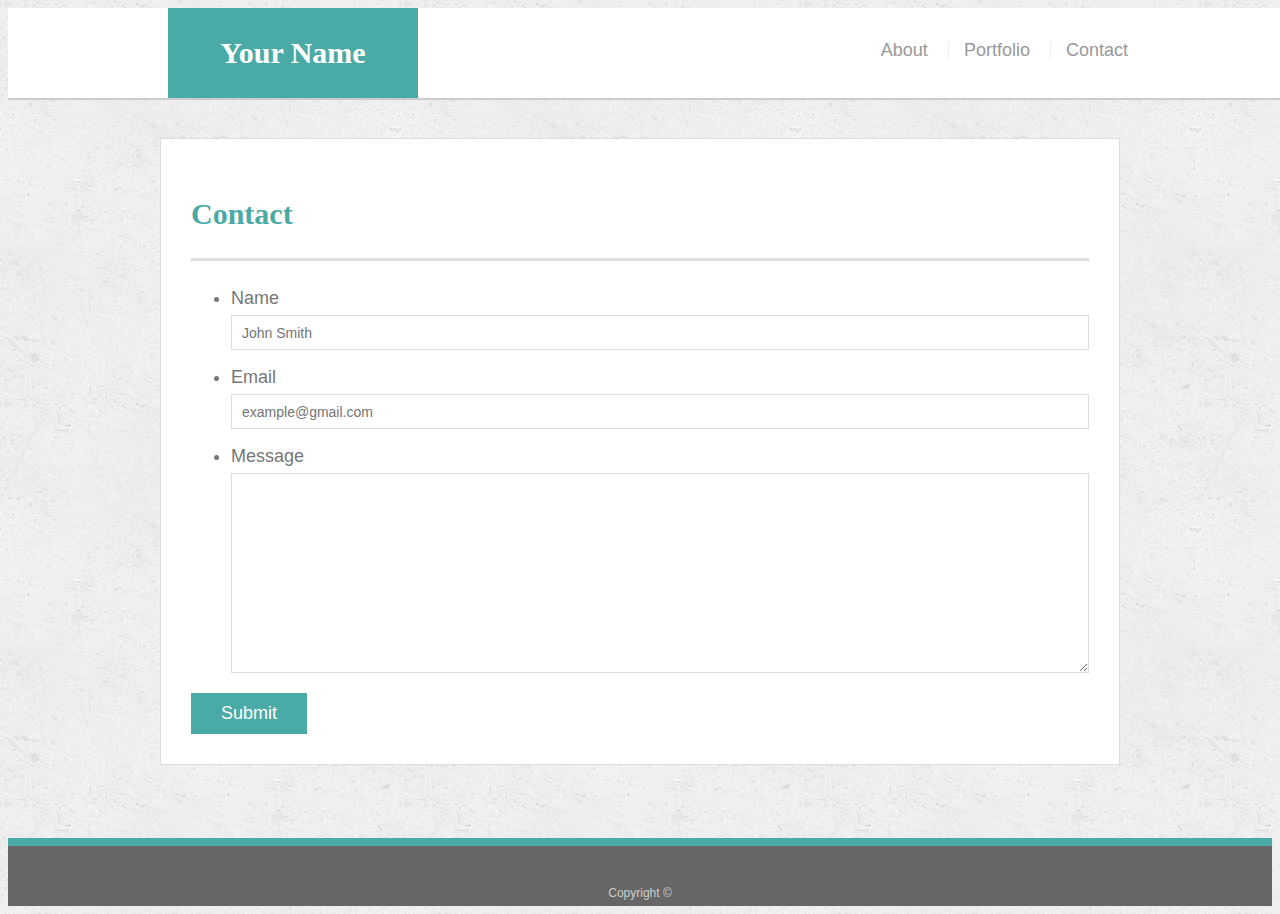
==== contact.html @ e1385b38 "upload" ====
<!doctype html>
<html lang="en-us">

<head>
  <meta charset="UTF-8">
  <meta name="viewport" content="width=device-width, initial-scale=1.0">
  <meta http-equiv="X-UA-Compatible" content="ie=edge">
  <title>Contact | Your Name</title>
  <link rel="stylesheet" type="text/css" href="assets/css/style.css">
</head>

<body>

  <header id="masthead">
    <div class="container">
      <a href="index.html" id="logo">Your Name</a>
      <nav>
        <a href="index.html">About</a>
        <a href="portfolio.html">Portfolio</a>
        <a href="contact.html">Contact</a>
      </nav>
    </div>
  </header>

  <div id="main-container" class="container">
    <section class="main-section">
      <h1>Contact</h1>

      <form id="contact-form">
        <ul>
          <li>
            <label for="name">Name</label>
            <input type="text" id="name" name="name" placeholder="John Smith" required="required">
          </li>
          <li>
            <label for="email">Email</label>
            <input type="email" id="email" name="email" placeholder="example@gmail.com" required="required">
          </li>
          <li>
            <label for="message">Message</label>
            <textarea id="message" name="message" required="required"></textarea>
          </li>
        </ul>
        <input type="submit">
      </form>

    </section>

  </div>

  <footer>
    <div class="container">
      Copyright &copy; 
    </div>
  </footer>
</body>

</html>
---- assets/css/style.css ----
body {
    font-family: Arial, "Helvetica Neue", Helvetica, sans-serif;
    font-size: 18px;
    line-height: 34px;
    color: #777777;
    background: url("../images/concrete_seamless.png");
  }
  
  * {
    box-sizing: border-box;
  }
  
  /* general */
  
  .container {
    width: 100%;
    max-width: 960px;
    margin: 0 auto;
    clear: both;
  }
  
  h1,
  h2,
  h3,
  p {
    margin-bottom: 20px;
  }
  
  p:last-child {
    margin-bottom: 0;
  }
  
  h1,
  h2,
  h3 {
    font-family: Georgia, Times, "Times New Roman", serif;
    font-weight: 700;
    color: #4aaaa5;
  }
  
  h1 {
    padding-bottom: 20px;
    font-size: 30px;
    line-height: 49px;
    border-bottom: 3px solid #dddddd;
  }
  
  h2,
  h3 {
    font-size: 22px;
  }
  
  /* header */
  
  #masthead {
    position: fixed;
    z-index: 99;
    width: 100%;
    margin: 0 0 30px;
    overflow: auto;
    color: #ffffff;
    background: #ffffff;
    border-bottom: 2px solid #cccccc;
  }
  
  #logo {
    float: left;
    width: 250px;
    height: 90px;
    font-family: Georgia, Times, "Times New Roman", serif;
    font-size: 30px;
    font-weight: 700;
    line-height: 90px;
    color: #ffffff;
    text-align: center;
    text-decoration: none;
    background: #4aaaa5;
  }
  
  nav {
    float: right;
    margin-top: 25px;
  }
  
  nav a {
    display: inline-block;
    padding-left: 15px;
    margin-left: 15px;
    line-height: 18px;
    color: #999;
    text-decoration: none;
    border-left: 1px solid #efefef;
  }
  
  nav a:first-child {
    border-left: 0 none;
  }
  
  /* footer */
  
  footer {
    padding: 30px 0;
    clear: both;
    font-size: 12px;
    color: #ffffff;
    color: #cccccc;
    text-align: center;
    background: #666666;
    border-top: 8px solid #4aaaa5;
    height: 50px;
  }
  
  h3, h2 {
    padding-bottom: 20px;
    margin-bottom: 15px;
    line-height: 22px;
    border-bottom: 2px solid #eeeeee;
  }
  
  /* main */
  
  #main-container {
    padding-top: 130px;
    min-height: calc(100vh - 70px);
  }
  
  .main-section {
    float: left;
    width: 100%;
    max-width: 960px;
    padding: 30px;
    margin: 0 0 40px;
    background: #ffffff;
    border: 1px solid #dddddd;
  }
  
  /* portfolio page */
  
  .work {
    position: relative;
    float: left;
    width: 274px;
    margin: 20px 0 25px;
    overflow: auto;
  }
  
  .work:nth-child(even) {
    margin-right: 40px;
  }
  
  .work img {
    width: 100%;
    border: 0 none;
    opacity: 0.8;
  }
  
  .work h3 {
    position: absolute;
    bottom: 20px;
    width: 100%;
    padding: 15px;
    margin-bottom: 0;
    font-weight: 300;
    line-height: 30px;
    color: #ffffff;
    text-align: center;
    background: #4aaaa5;
    border-bottom: 0;
  }
  
  .auth-image {
    float: left;
    width: 200px;
    height: auto;
    margin-top: 10px;
    margin-right: 25px;
  }
  
  /* contact page */
  
  #contact-form ul {
    margin-bottom: 20px;
  }
  
  #contact-form li {
    margin-bottom: 10px;
  }
  
  label,
  input[type=text],
  input[type=email],
  textarea {
    display: block;
    width: 100%;
  }
  
  input[type=text],
  input[type=email],
  textarea {
    height: 35px;
    padding: 0 10px;
    font-size: 14px;
    border: 1px solid #dddddd;
  }
  
  textarea {
    height: 200px;
  }
  
  input[type=submit] {
    padding: 10px 30px;
    font-size: 18px;
    color: #ffffff;
    cursor: pointer;
    background: #4aaaa5;
    border: 0 none;
  }

  
  @media(max-width:  980px){
      #main-container{
          position: static;
      }

  }

  @media(max-width:  768px){
    #main-container{
        position: static;
    }

  }

  @media(max-width: 640px){

    
    #main-container{
        position: static;
        align-self: center;
    }

    
    #masthead{

        position: static;
      }
    
    }
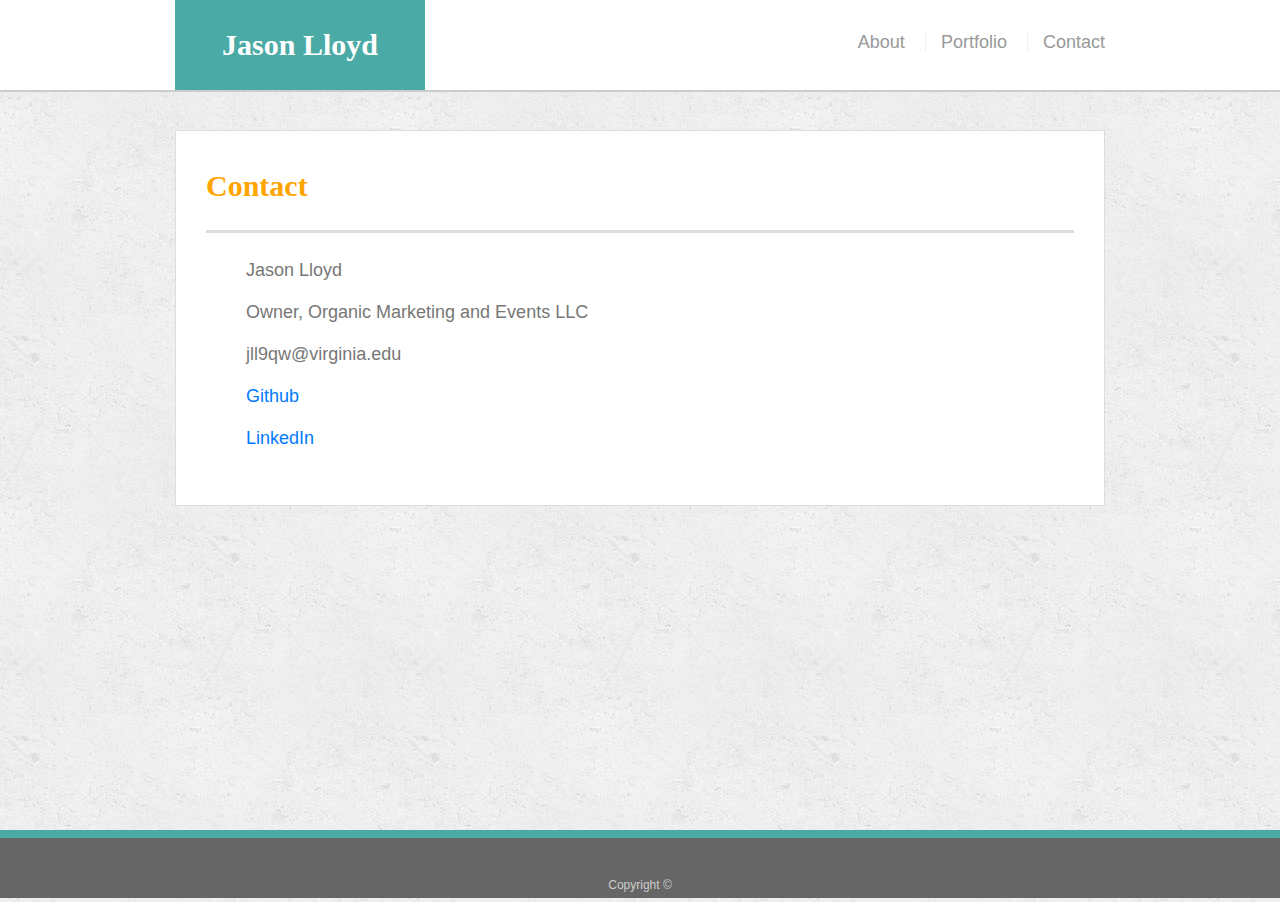
==== commit d0233371: "need to fix link displays" ====
--- a/contact.html
+++ b/contact.html
@@ -6,6 +6,7 @@
   <meta name="viewport" content="width=device-width, initial-scale=1.0">
   <meta http-equiv="X-UA-Compatible" content="ie=edge">
   <title>Contact | Your Name</title>
+  <link rel="stylesheet" href="https://stackpath.bootstrapcdn.com/bootstrap/4.3.1/css/bootstrap.min.css" integrity="sha384-ggOyR0iXCbMQv3Xipma34MD+dH/1fQ784/j6cY/iJTQUOhcWr7x9JvoRxT2MZw1T" crossorigin="anonymous">
   <link rel="stylesheet" type="text/css" href="assets/css/style.css">
 </head>
 
@@ -13,7 +14,7 @@
 
   <header id="masthead">
     <div class="container">
-      <a href="index.html" id="logo">Your Name</a>
+      <a href="index.html" id="logo">Jason Lloyd</a>
       <nav>
         <a href="index.html">About</a>
         <a href="portfolio.html">Portfolio</a>
@@ -28,21 +29,16 @@
 
       <form id="contact-form">
         <ul>
-          <li>
-            <label for="name">Name</label>
-            <input type="text" id="name" name="name" placeholder="John Smith" required="required">
-          </li>
-          <li>
-            <label for="email">Email</label>
-            <input type="email" id="email" name="email" placeholder="example@gmail.com" required="required">
-          </li>
-          <li>
-            <label for="message">Message</label>
-            <textarea id="message" name="message" required="required"></textarea>
-          </li>
+         
+            <label for="name">Jason Lloyd</label>
+            <label for="position">Owner, Organic Marketing and Events LLC</label>
+            <label for="email">jll9qw@virginia.edu</label>
+            <label for="github"><a href="https://github.com/jll9qw">Github</a></label>
+            <label for="LinkedIn"><a href="https://www.linkedin.com/in/jason-lloyd-a0ba9529/">LinkedIn</a></label>
+         
         </ul>
-        <input type="submit">
       </form>
+    
 
     </section>
 
@@ -54,5 +50,8 @@
     </div>
   </footer>
 </body>
+<!-- <script src="https://code.jquery.com/jquery-3.3.1.slim.min.js" integrity="sha384-q8i/X+965DzO0rT7abK41JStQIAqVgRVzpbzo5smXKp4YfRvH+8abtTE1Pi6jizo" crossorigin="anonymous"></script> -->
+<script src="https://cdnjs.cloudflare.com/ajax/libs/popper.js/1.14.7/umd/popper.min.js" integrity="sha384-UO2eT0CpHqdSJQ6hJty5KVphtPhzWj9WO1clHTMGa3JDZwrnQq4sF86dIHNDz0W1" crossorigin="anonymous"></script>
+<script src="https://stackpath.bootstrapcdn.com/bootstrap/4.3.1/js/bootstrap.min.js" integrity="sha384-JjSmVgyd0p3pXB1rRibZUAYoIIy6OrQ6VrjIEaFf/nJGzIxFDsf4x0xIM+B07jRM" crossorigin="anonymous"></script>
 
 </html>
--- a/assets/css/style.css
+++ b/assets/css/style.css
@@ -32,10 +32,10 @@
   
   h1,
   h2,
-  h3 {
+  h3, li {
     font-family: Georgia, Times, "Times New Roman", serif;
     font-weight: 700;
-    color: #4aaaa5;
+    color:orange ;
   }
   
   h1 {
@@ -217,33 +217,46 @@
   }
 
   
-  @media(max-width:  980px){
-      #main-container{
-          position: static;
+  @media screen and (max-width:  980px){
+    #masthead
+    nav{
+      width:60%;
+    }
+  }
+      
+  @media screen and (max-width:  768px){
+    
+    
+
+  @media screen and (max-width: 640px){
+      body{
+          line-height: 21px;
       }
-
-  }
-
-  @media(max-width:  768px){
-    #main-container{
-        position: static;
-    }
-
-  }
-
-  @media(max-width: 640px){
-
-    
-    #main-container{
-        position: static;
-        align-self: center;
-    }
-
-    
+      nav{
+          float:left;
+          text-align: center;
+      }
+      a {
+          text-align: center;
+      }
+    #logo{
+        float:left;
+        width:100%;
+        font-size: 140;
+
+    }
+
+    .main-container{
+        width:50%;
+        margin: auto;
+        
+    }
     #masthead{
-
-        position: static;
-      }
-    
-    }
-  +      width: 100%;
+      margin:auto;
+    }
+    #masthead nav {
+      width: 80%;
+  }
+  }
+  }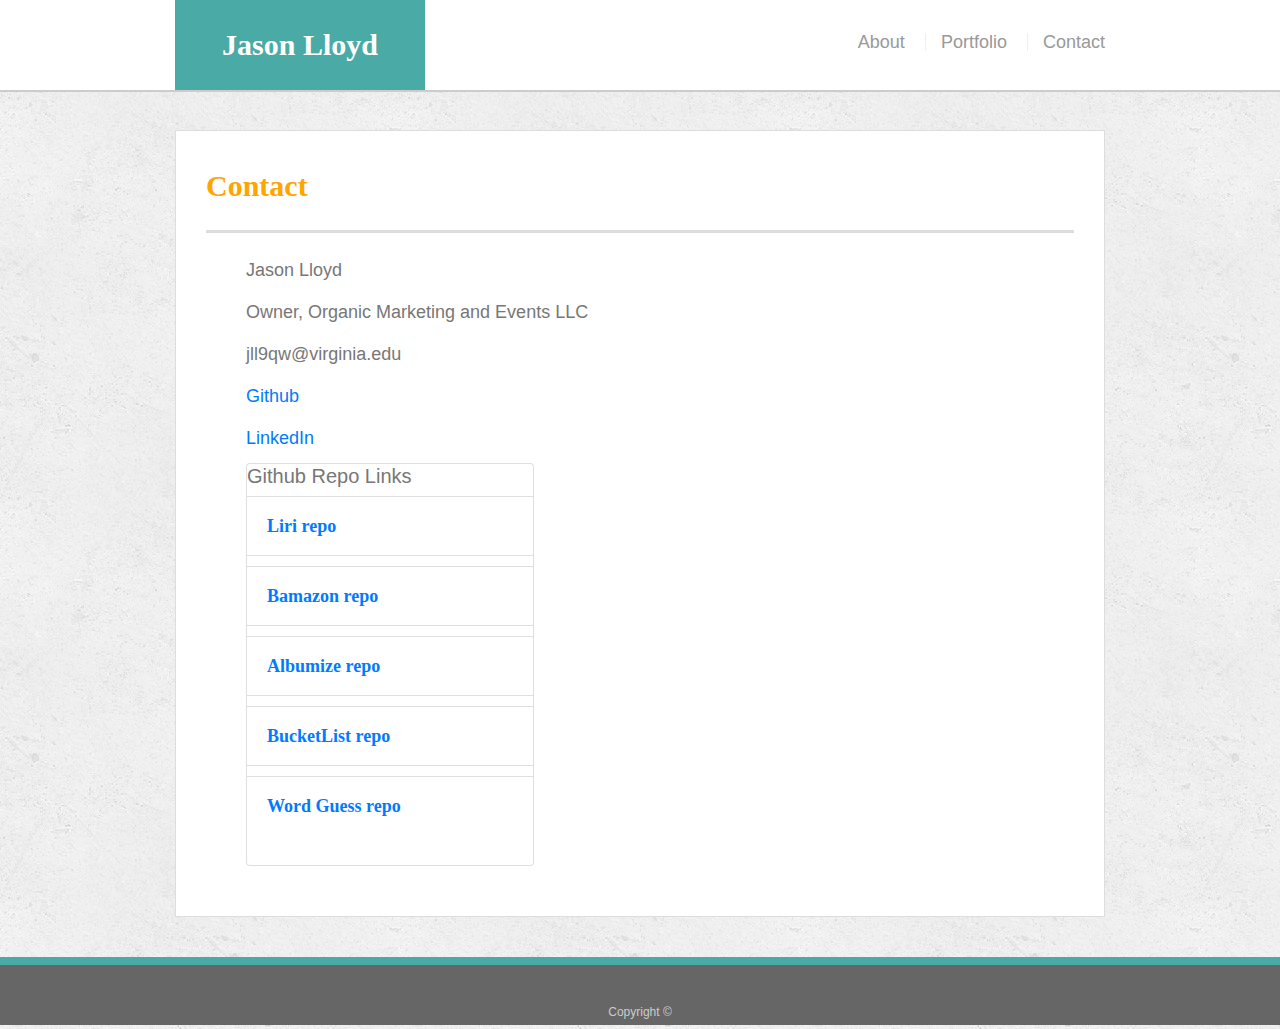
==== commit ee4093e5: "need to fix link" ====
--- a/contact.html
+++ b/contact.html
@@ -35,6 +35,22 @@
             <label for="email">jll9qw@virginia.edu</label>
             <label for="github"><a href="https://github.com/jll9qw">Github</a></label>
             <label for="LinkedIn"><a href="https://www.linkedin.com/in/jason-lloyd-a0ba9529/">LinkedIn</a></label>
+            <div class = "row">
+                <div class ="col">
+                    <div class="card" style="width: 18rem;">
+                        <h5>Github Repo Links</h5>
+                          <ul class="list-group list-group-flush">
+                            <li class="list-group-item"> <a href="https://github.com/jll9qw/liri-node-app">Liri repo</a></li>
+                            <li class="list-group-item"><a href="https://github.com/jll9qw/mysql-node-app">Bamazon repo</a></li>
+                            <li class="list-group-item"><a href="https://github.com/jll9qw/AlbumReviewBlog">Albumize repo</a>
+                            <li class="list-group-item"><a href="https://github.com/jll9qw/BucketList">BucketList repo</a>
+                            <li class="list-group-item"><a href="https://github.com/jll9qw/word-guess-game">Word Guess repo</a>            
+                        
+                            </li>
+                          </ul>
+                        </div>
+                </div>
+              </div>
          
         </ul>
       </form>
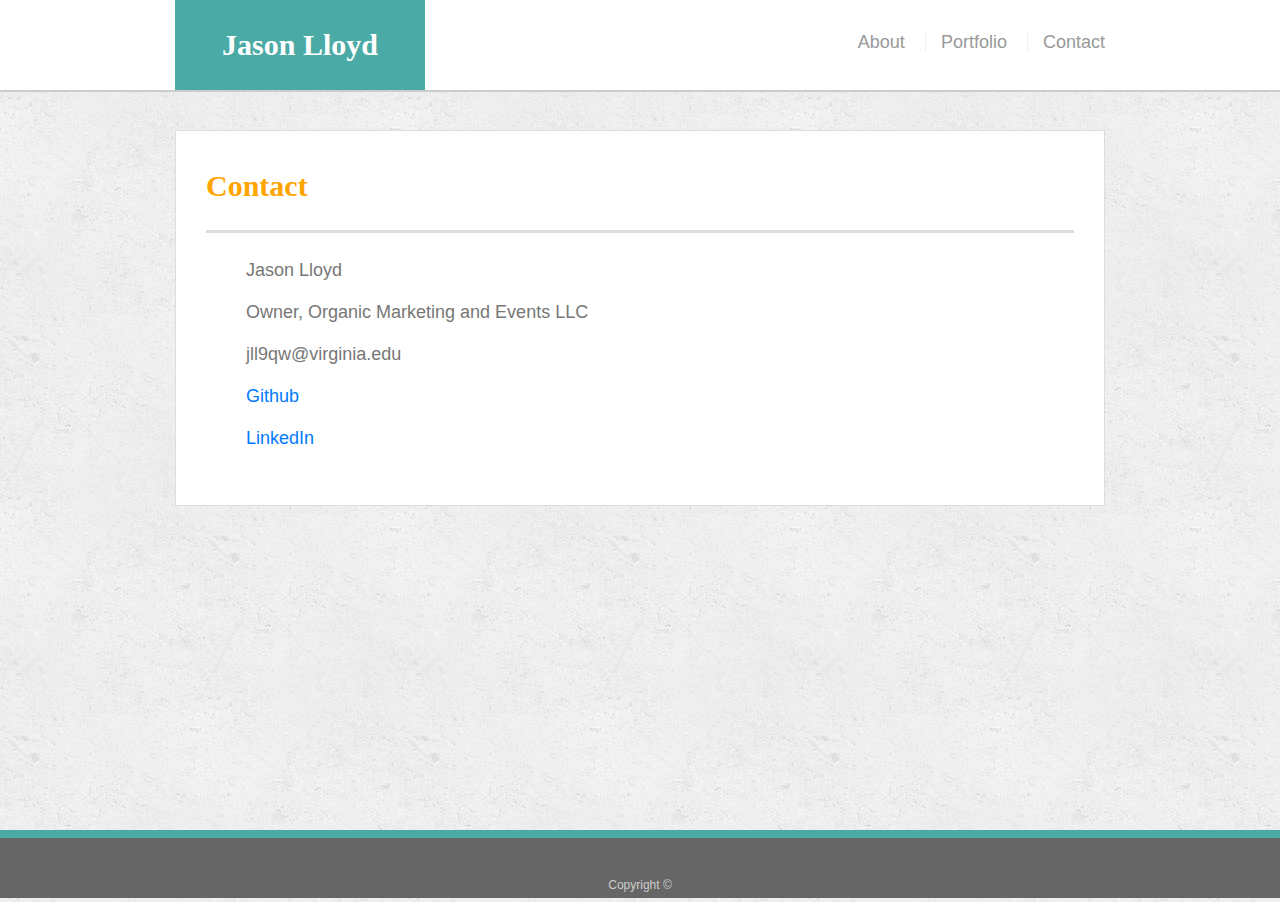
==== commit 909b252b: "placed links in footer" ====
--- a/contact.html
+++ b/contact.html
@@ -35,26 +35,10 @@
             <label for="email">jll9qw@virginia.edu</label>
             <label for="github"><a href="https://github.com/jll9qw">Github</a></label>
             <label for="LinkedIn"><a href="https://www.linkedin.com/in/jason-lloyd-a0ba9529/">LinkedIn</a></label>
-            <div class = "row">
-                <div class ="col">
-                    <div class="card" style="width: 18rem;">
-                        <h5>Github Repo Links</h5>
-                          <ul class="list-group list-group-flush">
-                            <li class="list-group-item"> <a href="https://github.com/jll9qw/liri-node-app">Liri repo</a></li>
-                            <li class="list-group-item"><a href="https://github.com/jll9qw/mysql-node-app">Bamazon repo</a></li>
-                            <li class="list-group-item"><a href="https://github.com/jll9qw/AlbumReviewBlog">Albumize repo</a>
-                            <li class="list-group-item"><a href="https://github.com/jll9qw/BucketList">BucketList repo</a>
-                            <li class="list-group-item"><a href="https://github.com/jll9qw/word-guess-game">Word Guess repo</a>            
-                        
-                            </li>
-                          </ul>
-                        </div>
-                </div>
-              </div>
          
         </ul>
       </form>
-    
+      
 
     </section>
 
